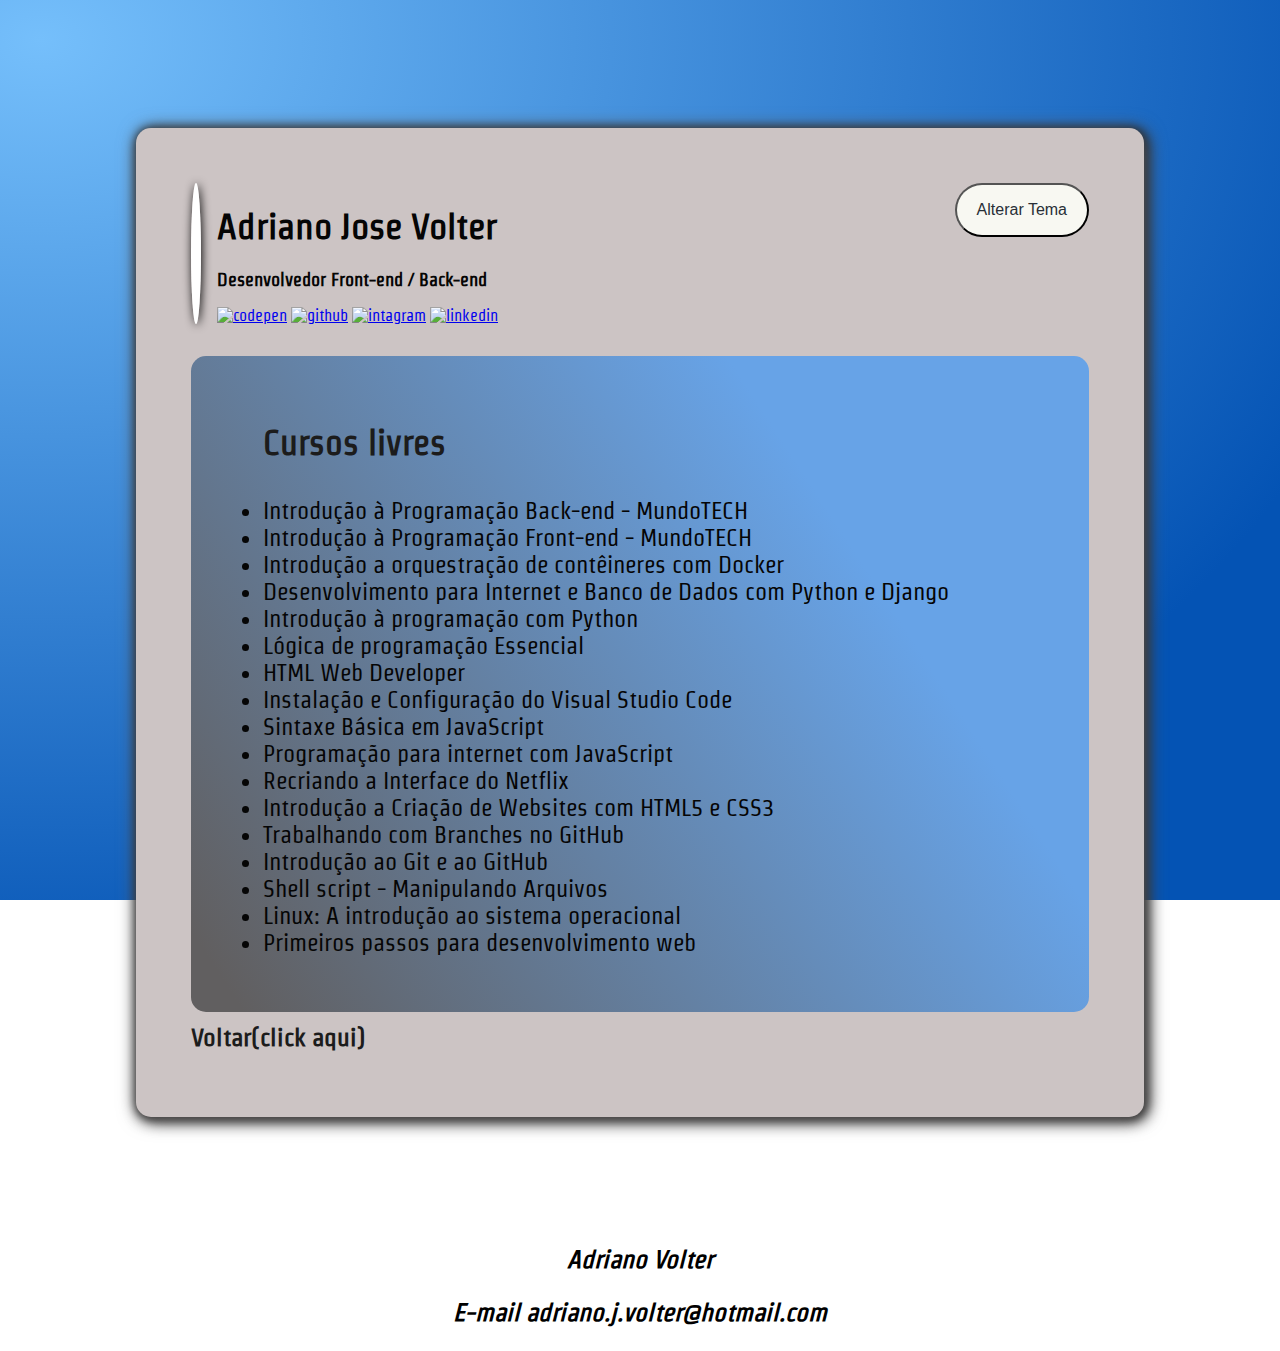
==== extra.html @ f35d0533 "Modificado a pagina com os cursos extras" ====
<!DOCTYPE html>
<html lang="pt-br" >
<head>
  <meta charset="UTF-8">
  <title>CodePen - meuPortfólio.aula9</title>
  <link rel="stylesheet" href="./style.css">

</head>
<body>
<!-- partial:index.partial.html -->
<title>Meu_Portfolio</title>
</head>

<body>
  <div class="container">
    <header class="cabecalho">
      <div class="perfil">
        <img class="img-perfil" src="https://github.com/AdrianoVolter.png" alt="">
        <div class="titulo">
          <h1>Adriano Jose Volter</h1>
          <h3>Desenvolvedor Front-end / Back-end</h3>
          <a href="https://codepen.io/Adriano1984" target="_blank"><img height="30" src="https://cdn-icons-png.flaticon.com/512/2111/2111341.png" alt="codepen"></a>
          <a href="https://github.com/AdrianoVolter" target="_blank"><img height="30" src="https://cdn-icons-png.flaticon.com/512/25/25231.png" alt="github"></a>
          <a href="https://www.instagram.com/adriano.volter/" target="_blank"><img height="30" src="https://cdn-icons-png.flaticon.com/512/733/733614.png" alt="intagram"></a>
          <a href="https://www.linkedin.com/in/adrianovolter/" target="_blank"><img height="30" src="https://cdn-icons-png.flaticon.com/512/733/733617.png" alt="linkedin"></a>
        </div>
      </div>
      <div class="tema">
        <button onclick="mudaTema()">Alterar Tema</button>
      </div>
    </header>
  
      <div class="projetos"> 
        <section class="bloco6">
          <li class="projetos-item"><a href=""> </a></li>
          <ul class="projetos-titulos">Cursos livres</ul>
          <ul class="cursos">
            <li>Introdução à Programação Back-end - MundoTECH</li>
            <li> Introdução à Programação Front-end - MundoTECH</li>
            
            <li>Introdução a orquestração de contêineres com Docker</li>
            <li>Desenvolvimento para Internet e Banco de Dados com Python e Django</li>
            <li>Introdução à programação com Python</li>
            <li>Lógica de programação Essencial</li>
            <li>HTML Web Developer</li>
            <li>Instalação e Configuração do Visual Studio Code</li>
            <li>Sintaxe Básica em JavaScript</li>
            <li>Programação para internet com JavaScript</li>
            <li>Recriando a Interface do Netflix</li>
            <li>Introdução a Criação de Websites com HTML5 e CSS3</li>
            <li>Trabalhando com Branches no GitHub</li>
            <li>Introdução ao Git e ao GitHub</li>
            <li>Shell script - Manipulando Arquivos</li>
            <li>Linux: A introdução ao sistema operacional</li>
            <li>Primeiros passos para desenvolvimento web</li>
          </ul>
        </section>
        
      </div>
      <li class="projetos-item"><a href=""></a>  
        <a href="index.html">Voltar(click aqui)</a>
  </li>
  </div>
  <footer class="rodape">
    <p>
      Adriano Volter <li > E-mail adriano.j.volter@hotmail.com</li> 
    </p>
  </footer>
  

</body>

</html>
<!-- partial -->
  <script  src="./script.js"></script>

</body>
</html>
---- style.css ----
@import url("https://fonts.googleapis.com/css2?family=Strait&display=swap");
body {
  background: radial-gradient(
      farthest-corner at 40px 40px,
      #75bffb 0%,
      #0453b4 80%
    )
    no-repeat fixed;
  font-family: "Strait", sans-serif;
}
.container {
  color: #050505;
  margin: 128px;
  background-color: rgb(204, 196, 196);
  border-radius: 15px;
  box-shadow: 2px 2px 20px rgb(112, 110, 110), 1px 1px 10px black,
    3px 3px 15px black;
  padding: 55px;
}

.cabecalho {
  display: flex;
  justify-content: space-between;
}

.perfil {
  display: flex;
}

.img-perfil {
  border: 5px white solid;
  border-radius: 100%;
  max-height: 160px;
  box-shadow: 1px 1px 10px black;
}

.titulo {
  margin-left: 16px;
}
.titulo h1 {
  font-size: 36px;
  font-weight: 700;
}
.titulo h3 {
  font-size: 18px;
  font-weight: 700;
}

.tema button {
  color: #292f37;
  background: #f8f8f2;
  border-radius: 50px;
  font-size: 16px;
  align-self: flex-end;
  padding: 16px 20px;
  font-weight: 400;
}
.tema2 button {
  
  color: #292f37;
  background: #f8f8f2;
  border-radius: 50px;
  font-size: 16px;
  align-self: center;
  padding: 16px 20px;
  font-weight: 400;
  margin: 20px;
  
}


.projetos {
  background: linear-gradient(
    236.85deg,
    rgb(103, 163, 231) 27.26%,
    rgb(97, 95, 96) 96.03%
  );
  border-radius: 15px;
  display: flex;
  flex-direction: column;
  margin-top: 32px;
  padding: 32px;
  font-size: 24px;
}
.projetos-titulos {
  list-style-type: none;
  font-weight: 700;
  font-size: 35px;
  color: #1c1c1c;
}
.projetos-item {
  list-style-type: none;
  font-size: 25px;
  font-weight: 700;
  line-height: 50px;
}
.projetos-item a {
  text-decoration: none;
  color: #1c1c1c;
}

.dark {
  background: radial-gradient(
      farthest-corner at 40px 40px,
      #b31919 0%,
      #020407 80%
    )
    no-repeat fixed;
}
.dark .perfil-Ft {
  border: 5px #434852 solid;
}
.dark .container {
  background: #1e2125;
  color: #f8f8f2;
}
.dark .projetos {
  background: #5f8ae0;
}
.dark .tema button {
  background: #3b3d42;
  border: 1px white solid;
  color: #f8f8f2;
}
.dark .link-icon {
  color: #f8f8f2;
  transition: color 0.2s;
}
.dark .link-icon:hover {
  color: #a6c88f;
}
footer {
  text-align: center;
  font-size: 25px;
  background: radial-gradient(
      farthest-corner at 40px 40px,
      #19b39275 0%,
      #81a8e2 80%
    )
    no-repeat fixed;
  font-weight: 700;
  font-style: italic;
}
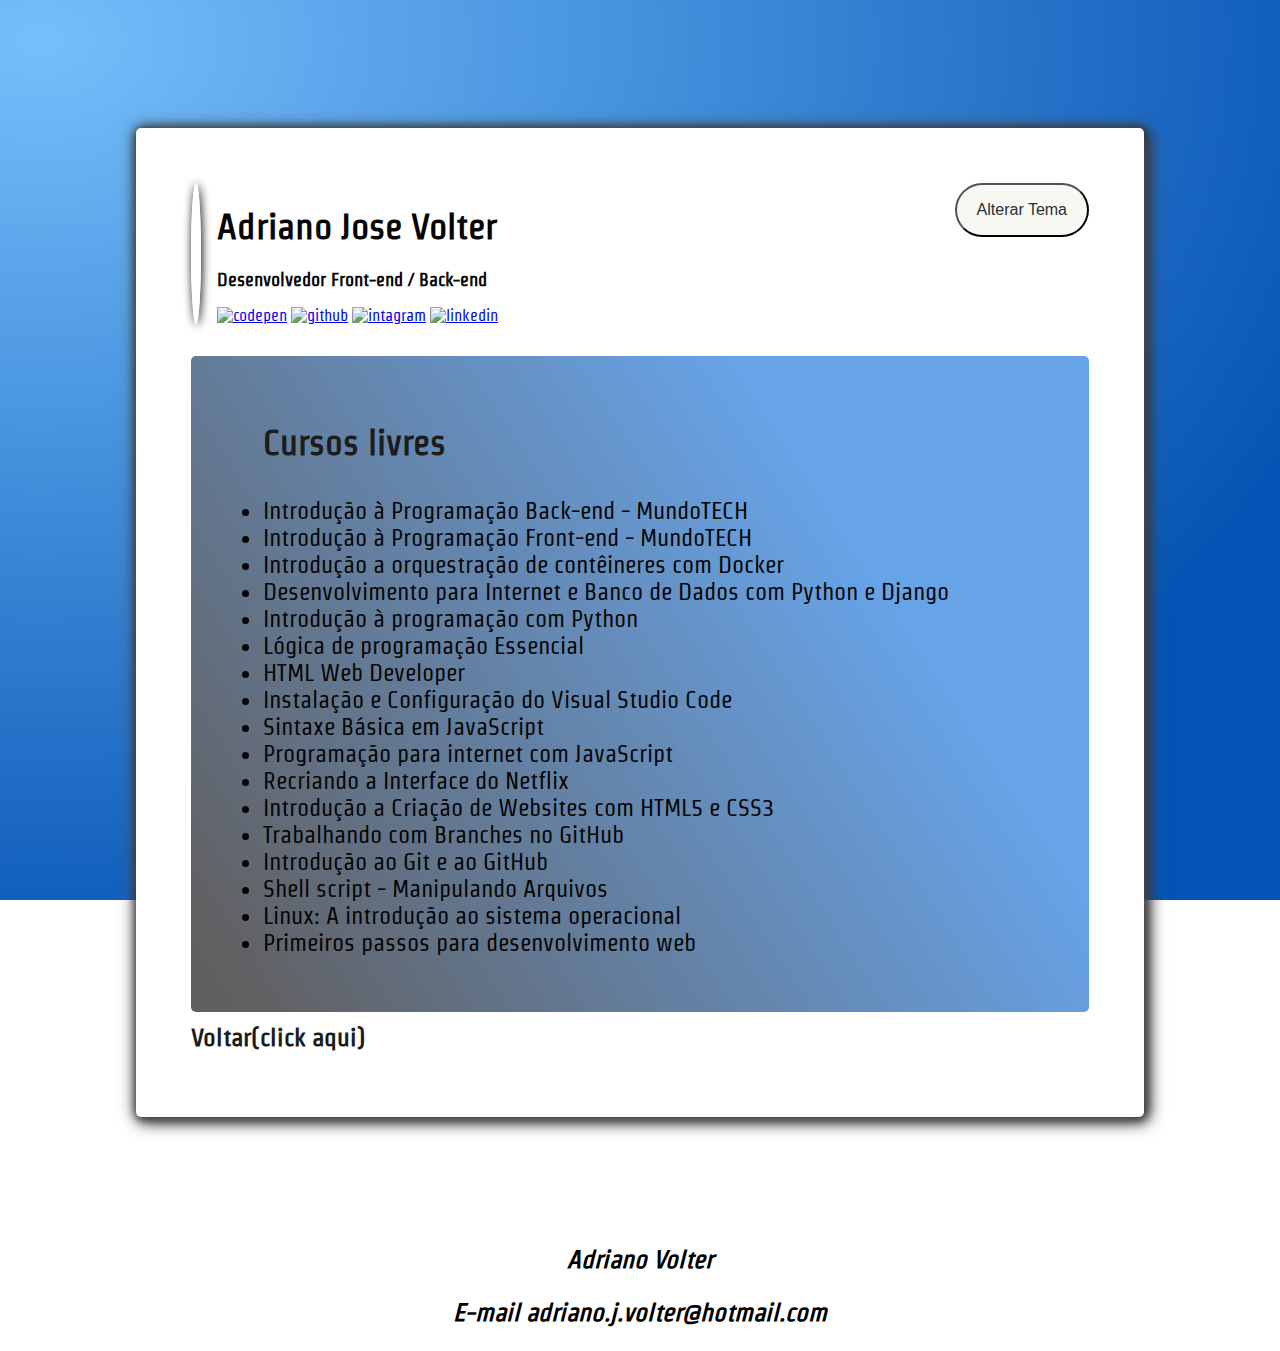
==== commit 906ad12a: "Tentando eviar a modifiação dinovo" ====
--- a/extra.html
+++ b/extra.html
@@ -50,6 +50,7 @@
             <li>Introdução a Criação de Websites com HTML5 e CSS3</li>
             <li>Trabalhando com Branches no GitHub</li>
             <li>Introdução ao Git e ao GitHub</li>
+            
             <li>Shell script - Manipulando Arquivos</li>
             <li>Linux: A introdução ao sistema operacional</li>
             <li>Primeiros passos para desenvolvimento web</li>
--- a/style.css
+++ b/style.css
@@ -1,18 +1,17 @@
 @import url("https://fonts.googleapis.com/css2?family=Strait&display=swap");
+
 body {
-  background: radial-gradient(
-      farthest-corner at 40px 40px,
+  background: radial-gradient(farthest-corner at 40px 40px,
       #75bffb 0%,
-      #0453b4 80%
-    )
-    no-repeat fixed;
+      #0453b4 80%) no-repeat fixed;
   font-family: "Strait", sans-serif;
 }
+
 .container {
   color: #050505;
   margin: 128px;
-  background-color: rgb(204, 196, 196);
-  border-radius: 15px;
+  background-color: white;
+  border-radius: 5px;
   box-shadow: 2px 2px 20px rgb(112, 110, 110), 1px 1px 10px black,
     3px 3px 15px black;
   padding: 55px;
@@ -37,10 +36,12 @@
 .titulo {
   margin-left: 16px;
 }
+
 .titulo h1 {
   font-size: 36px;
   font-weight: 700;
 }
+
 .titulo h3 {
   font-size: 18px;
   font-weight: 700;
@@ -55,89 +56,80 @@
   padding: 16px 20px;
   font-weight: 400;
 }
-.tema2 button {
-  
-  color: #292f37;
-  background: #f8f8f2;
-  border-radius: 50px;
-  font-size: 16px;
-  align-self: center;
-  padding: 16px 20px;
-  font-weight: 400;
-  margin: 20px;
-  
-}
-
 
 .projetos {
-  background: linear-gradient(
-    236.85deg,
-    rgb(103, 163, 231) 27.26%,
-    rgb(97, 95, 96) 96.03%
-  );
-  border-radius: 15px;
+  background: linear-gradient(236.85deg,
+      rgb(103, 163, 231) 27.26%,
+      rgb(97, 95, 96) 96.03%);
+  border-radius: 5px;
   display: flex;
   flex-direction: column;
   margin-top: 32px;
   padding: 32px;
   font-size: 24px;
 }
+
+
+
 .projetos-titulos {
   list-style-type: none;
   font-weight: 700;
   font-size: 35px;
   color: #1c1c1c;
 }
+
 .projetos-item {
   list-style-type: none;
   font-size: 25px;
   font-weight: 700;
   line-height: 50px;
 }
+
 .projetos-item a {
   text-decoration: none;
   color: #1c1c1c;
 }
 
 .dark {
-  background: radial-gradient(
-      farthest-corner at 40px 40px,
+  background: radial-gradient(farthest-corner at 40px 40px,
       #b31919 0%,
-      #020407 80%
-    )
-    no-repeat fixed;
+      #020407 80%) no-repeat fixed;
 }
+
 .dark .perfil-Ft {
   border: 5px #434852 solid;
 }
+
 .dark .container {
-  background: #1e2125;
+  background: #2c313a;
   color: #f8f8f2;
 }
+
 .dark .projetos {
-  background: #5f8ae0;
+  background: #434852;
 }
+
 .dark .tema button {
-  background: #3b3d42;
+  background: #2c313a;
   border: 1px white solid;
   color: #f8f8f2;
 }
+
 .dark .link-icon {
   color: #f8f8f2;
   transition: color 0.2s;
 }
+
 .dark .link-icon:hover {
   color: #a6c88f;
 }
+
 footer {
   text-align: center;
   font-size: 25px;
-  background: radial-gradient(
-      farthest-corner at 40px 40px,
+  background: radial-gradient(farthest-corner at 40px 40px,
       #19b39275 0%,
-      #81a8e2 80%
-    )
-    no-repeat fixed;
+      #81a8e2 80%) no-repeat fixed;
   font-weight: 700;
   font-style: italic;
 }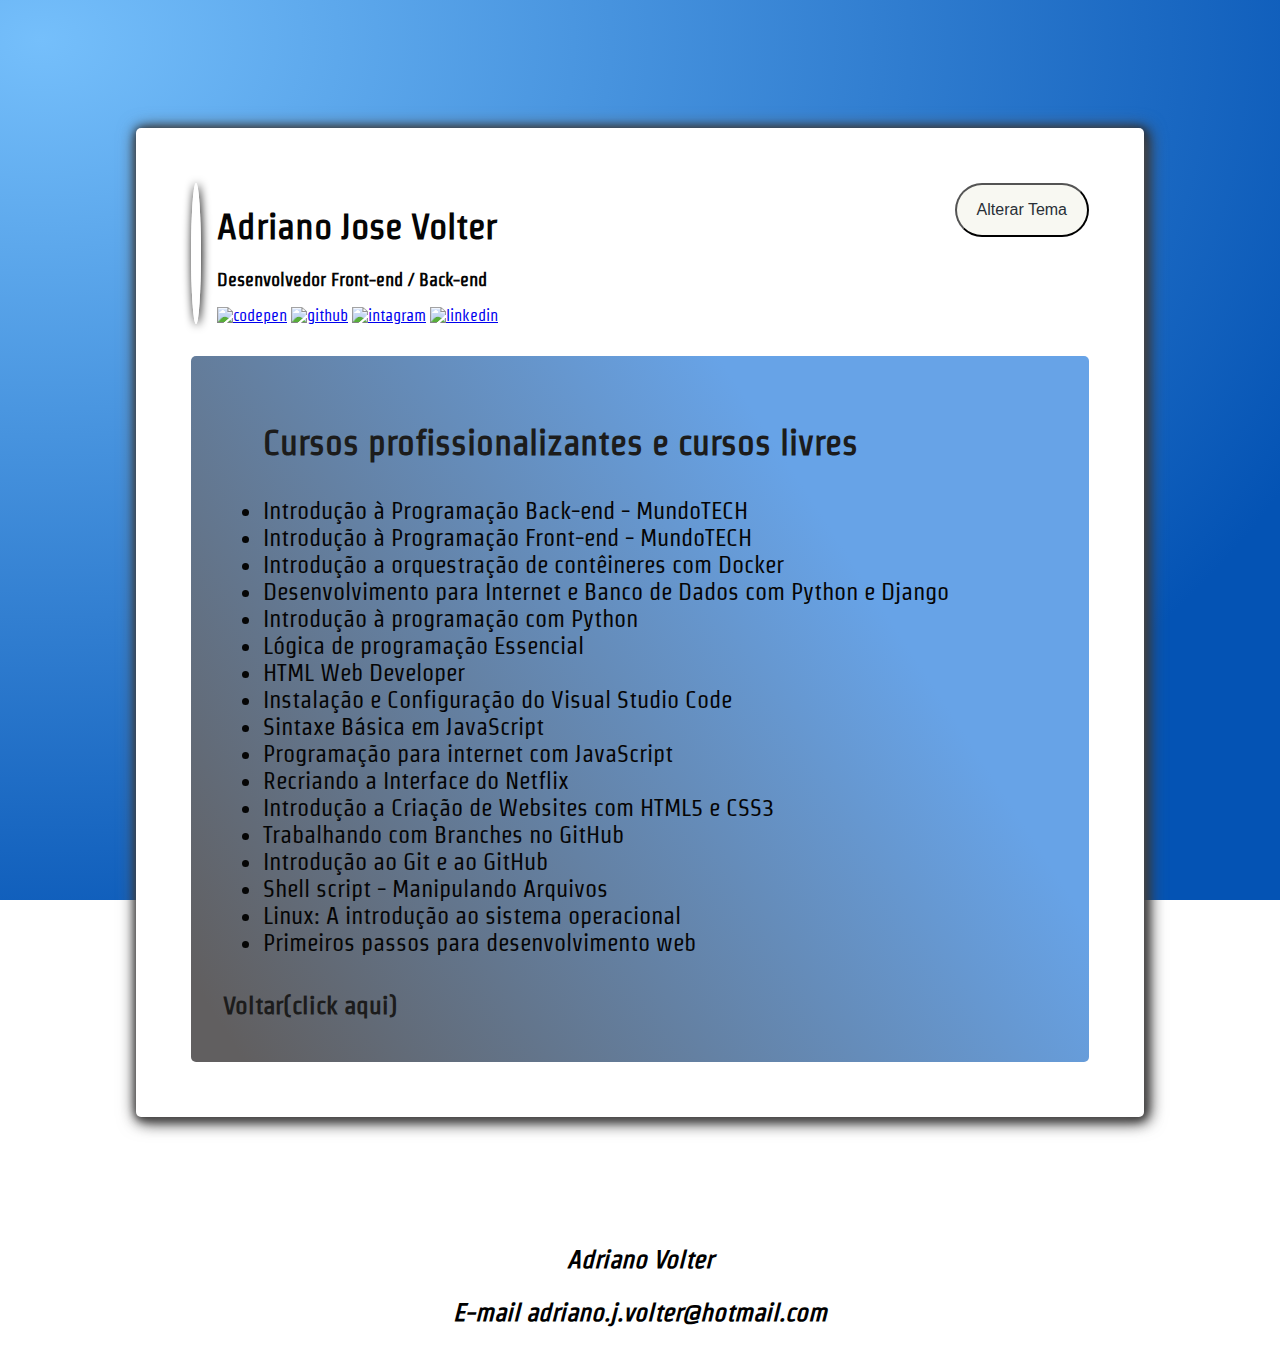
==== commit 3949836f: "Teste de atualização" ====
--- a/extra.html
+++ b/extra.html
@@ -1,79 +1,75 @@
 <!DOCTYPE html>
-<html lang="pt-br" >
+<html lang="pt-br">
+
 <head>
-  <meta charset="UTF-8">
-  <title>CodePen - meuPortfólio.aula9</title>
-  <link rel="stylesheet" href="./style.css">
-
-</head>
-<body>
-<!-- partial:index.partial.html -->
-<title>Meu_Portfolio</title>
+    <meta charset="UTF-8">
+    <meta http-equiv="X-UA-Compatible" content="IE=edge">
+    <meta name="viewport" content="width=device-width, initial-scale=1.0">
+    <link rel="stylesheet" href="style.css">
+    <title>Portifolio-2</title>
 </head>
 
 <body>
-  <div class="container">
-    <header class="cabecalho">
-      <div class="perfil">
-        <img class="img-perfil" src="https://github.com/AdrianoVolter.png" alt="">
-        <div class="titulo">
-          <h1>Adriano Jose Volter</h1>
-          <h3>Desenvolvedor Front-end / Back-end</h3>
-          <a href="https://codepen.io/Adriano1984" target="_blank"><img height="30" src="https://cdn-icons-png.flaticon.com/512/2111/2111341.png" alt="codepen"></a>
-          <a href="https://github.com/AdrianoVolter" target="_blank"><img height="30" src="https://cdn-icons-png.flaticon.com/512/25/25231.png" alt="github"></a>
-          <a href="https://www.instagram.com/adriano.volter/" target="_blank"><img height="30" src="https://cdn-icons-png.flaticon.com/512/733/733614.png" alt="intagram"></a>
-          <a href="https://www.linkedin.com/in/adrianovolter/" target="_blank"><img height="30" src="https://cdn-icons-png.flaticon.com/512/733/733617.png" alt="linkedin"></a>
+    <div class="container">
+        <header class="cabecalho">
+            <div class="perfil">
+                <img class="img-perfil" src="https://github.com/AdrianoVolter.png" alt="">
+                <div class="titulo">
+                    <h1>Adriano Jose Volter</h1>
+                    <h3>Desenvolvedor Front-end / Back-end</h3>
+                    <a href="https://codepen.io/Adriano1984" target="_blank"><img height="30"
+                            src="https://cdn-icons-png.flaticon.com/512/2111/2111341.png" alt="codepen"></a>
+                    <a href="https://github.com/AdrianoVolter" target="_blank"><img height="30"
+                            src="https://cdn-icons-png.flaticon.com/512/25/25231.png" alt="github"></a>
+                    <a href="https://www.instagram.com/adriano.volter/" target="_blank"><img height="30"
+                            src="https://cdn-icons-png.flaticon.com/512/733/733614.png" alt="intagram"></a>
+                    <a href="https://www.linkedin.com/in/adrianovolter/" target="_blank"><img height="30"
+                            src="https://cdn-icons-png.flaticon.com/512/733/733617.png" alt="linkedin"></a>
+                </div>
+            </div>
+            <div class="tema">
+                <button onclick="mudaTema()">Alterar Tema</button>
+            </div>
+        </header>
+
+        <div class="projetos">
+            <section class="bloco6">
+                <li class="projetos-item"><a href=""> </a></li>
+                <ul class="projetos-titulos">Cursos profissionalizantes e cursos livres</ul>
+                <ul class="cursos">
+                    <li>Introdução à Programação Back-end - MundoTECH</li>
+                    <li> Introdução à Programação Front-end - MundoTECH</li>
+
+                    <li>Introdução a orquestração de contêineres com Docker</li>
+                    <li>Desenvolvimento para Internet e Banco de Dados com Python e Django</li>
+                    <li>Introdução à programação com Python</li>
+                    <li>Lógica de programação Essencial</li>
+                    <li>HTML Web Developer</li>
+                    <li>Instalação e Configuração do Visual Studio Code</li>
+                    <li>Sintaxe Básica em JavaScript</li>
+                    <li>Programação para internet com JavaScript</li>
+                    <li>Recriando a Interface do Netflix</li>
+                    <li>Introdução a Criação de Websites com HTML5 e CSS3</li>
+                    <li>Trabalhando com Branches no GitHub</li>
+                    <li>Introdução ao Git e ao GitHub</li>
+
+                    <li>Shell script - Manipulando Arquivos</li>
+                    <li>Linux: A introdução ao sistema operacional</li>
+                    <li>Primeiros passos para desenvolvimento web</li>
+                </ul>
+                <li class="projetos-item"><a href=""></a>
+                    <a href="index.html">Voltar(click aqui)</a>
+                </li>
+            </section>
         </div>
-      </div>
-      <div class="tema">
-        <button onclick="mudaTema()">Alterar Tema</button>
-      </div>
-    </header>
-  
-      <div class="projetos"> 
-        <section class="bloco6">
-          <li class="projetos-item"><a href=""> </a></li>
-          <ul class="projetos-titulos">Cursos livres</ul>
-          <ul class="cursos">
-            <li>Introdução à Programação Back-end - MundoTECH</li>
-            <li> Introdução à Programação Front-end - MundoTECH</li>
-            
-            <li>Introdução a orquestração de contêineres com Docker</li>
-            <li>Desenvolvimento para Internet e Banco de Dados com Python e Django</li>
-            <li>Introdução à programação com Python</li>
-            <li>Lógica de programação Essencial</li>
-            <li>HTML Web Developer</li>
-            <li>Instalação e Configuração do Visual Studio Code</li>
-            <li>Sintaxe Básica em JavaScript</li>
-            <li>Programação para internet com JavaScript</li>
-            <li>Recriando a Interface do Netflix</li>
-            <li>Introdução a Criação de Websites com HTML5 e CSS3</li>
-            <li>Trabalhando com Branches no GitHub</li>
-            <li>Introdução ao Git e ao GitHub</li>
-            
-            <li>Shell script - Manipulando Arquivos</li>
-            <li>Linux: A introdução ao sistema operacional</li>
-            <li>Primeiros passos para desenvolvimento web</li>
-          </ul>
-        </section>
-        
-      </div>
-      <li class="projetos-item"><a href=""></a>  
-        <a href="index.html">Voltar(click aqui)</a>
-  </li>
-  </div>
-  <footer class="rodape">
-    <p>
-      Adriano Volter <li > E-mail adriano.j.volter@hotmail.com</li> 
-    </p>
-  </footer>
-  
 
+    </div>
+    <footer class="rodape">
+        <p>
+            Adriano Volter <li> E-mail adriano.j.volter@hotmail.com</li>
+        </p>
+    </footer>
+    <script src="script.js"></script>
 </body>
 
-</html>
-<!-- partial -->
-  <script  src="./script.js"></script>
-
-</body>
-</html>
+</html>--- a/style.css
+++ b/style.css
@@ -56,7 +56,6 @@
   padding: 16px 20px;
   font-weight: 400;
 }
-
 .projetos {
   background: linear-gradient(236.85deg,
       rgb(103, 163, 231) 27.26%,
